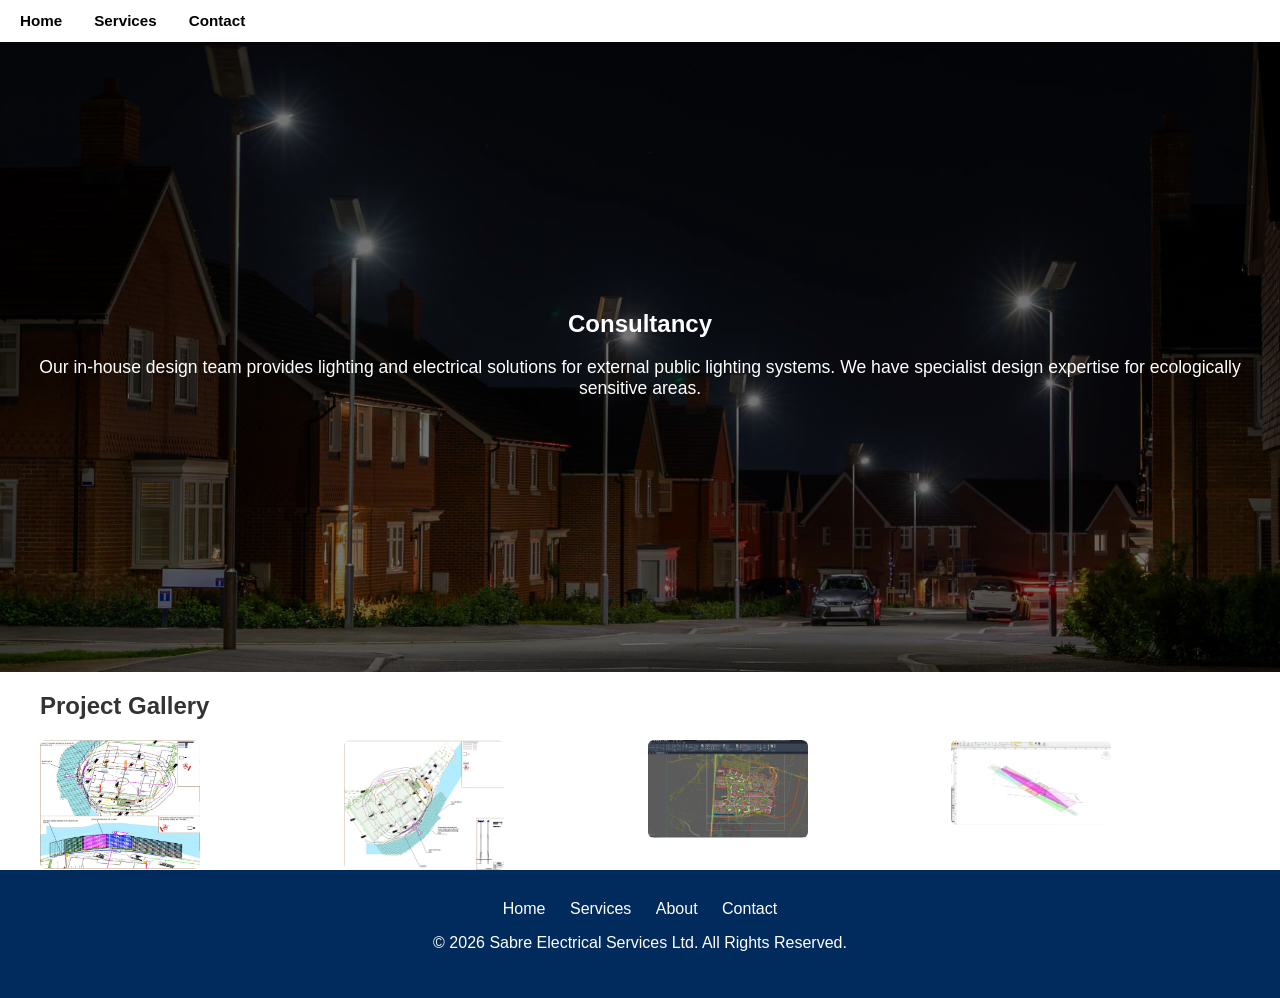
==== consultancy.html @ e0958d19 "Update consultancy.html" ====
<!DOCTYPE html>
<html lang="en">
<head>
  <meta charset="UTF-8">
  <meta name="viewport" content="width=device-width, initial-scale=1.0">
  <title>Consultancy | Sabre Electrical Services Ltd</title>

  <link href="https://fonts.googleapis.com/css2?family=Poppins:wght@300;400;600&display=swap" rel="stylesheet">
  <link rel="stylesheet" href="style.css">
</head>

<body id="top">

  <!-- Header -->
  <header class="navbar">


    <nav class="nav-links">
      <ul>
        <li><a href="index.html#top">Home</a></li>
        <li><a href="index.html#services">Services</a></li>
        <li><a href="index.html#contact">Contact</a></li>
      </ul>
    </nav>
  </header>

  <!-- Hero -->
  <section class="hero">
    <div class="hero-content">
      <h1>Consultancy</h1>
      <p>Our in‑house design team provides lighting and electrical solutions for external public lighting systems.  
      We have specialist design expertise for ecologically sensitive areas.</p>
    </div>
  </section>

  <!-- Gallery Section -->
  <section class="container">
    <h2 class="section-title">Project Gallery</h2>

   <div class="gallery-grid">
      <img src="consultancy1.jpeg" alt="Consultancy Project 1" class="thumb">
      <img src="consultancy2.jpeg" alt="Consultancy Project 2" class="thumb">
      <img src="consultancy3.jpeg" alt="Consultancy Project 3" class="thumb">
      <img src="consultancy4.jpeg" alt="Consultancy Project 4" class="thumb">
    </div>
  </section>

  <!-- Footer -->
  <footer class="footer">
    <div class="footer-links">
      <a href="index.html#top">Home</a>
      <a href="index.html#services">Services</a>
      <a href="index.html#about">About</a>
      <a href="index.html#contact">Contact</a>
    </div>
    <p>© 2026 Sabre Electrical Services Ltd. All Rights Reserved.</p>
  </footer>

</body>
</html>
---- style.css ----
/* GLOBAL */
body {
  margin: 0;
  font-family: 'Segoe UI', Arial, sans-serif;
  color: #333;
}

.container {
  max-width: 1200px;
  margin: 0 auto;
  padding: 0 20px;
}

/* NAVIGATION */
.navbar {
  display: flex;
  justify-content: space-between;
  align-items: center;
  padding: 12px 20px;
}

.logo img {
  height: 28px;
  width: auto;
  display: block;
}

.nav-links ul {
  display: flex;
  gap: 32px;
  list-style: none;
  margin: 0;
  padding: 0;
}

.nav-links a {
  font-size: 1rem;
  font-weight: 600;
  color: #000;
  text-decoration: none;
}

.navbar a {
  text-decoration: none;
  color: #000;
  font-weight: 600;
  font-size: 0.95rem;
}

/* HERO */
.hero {
  height: 70vh;
  background:
    linear-gradient(rgba(0,0,0,0.55), rgba(0,0,0,0.55)),
    url('background.jpg') center/cover no-repeat;
  display: flex;
  justify-content: center;
  align-items: center;
  text-align: center;
  color: #fff;
  padding: 0 20px;
}

.hero-title {
  display: flex;
  justify-content: center;
  align-items: center;
  gap: 14px;
  margin-bottom: 20px;
}

.sabre-white {
  filter: brightness(0) invert(1);
  height: 120px;
}

.hero-title-text {
  font-size: 2rem;
  font-weight: 600;
  color: #fff;
  white-space: nowrap;
}

.hero p {
  font-size: 1.1rem;
  margin-bottom: 25px;
}

.btn {
  background: #ffcc00;
  color: #000;
  padding: 12px 28px;
  border-radius: 4px;
  text-decoration: none;
  font-weight: 600;
}

/* SERVICES */
#services {
  background: #f8f9fa;
  padding: 60px 20px;
  text-align: center;
}

#services h2 {
  font-size: 1.8rem;
  margin-bottom: 40px;
}

.service-grid {
  display: grid;
  grid-template-columns: repeat(auto-fit, minmax(250px, 1fr));
  gap: 20px;
}

.card {
  background: #fff;
  border-left: 4px solid #007bff;
  box-shadow: 0 2px 8px rgba(0,0,0,0.1);
  padding: 20px;
  text-align: left;
}

/* ABOUT */
#about {
  background: #fff;
  padding: 60px 20px;
  text-align: center;
}

#about h2 {
  font-size: 1.8rem;
  margin-bottom: 20px;
}

/* CONTACT */
#contact {
  background: #f8f9fa;
  padding: 60px 20px;
  text-align: center;
}

#contact h2 {
  font-size: 1.8rem;
  margin-bottom: 30px;
}

.contact-grid {
  display: grid;
  grid-template-columns: repeat(auto-fit, minmax(250px, 1fr));
  gap: 25px;
  max-width: 800px;
  margin: 0 auto;
  justify-items: center;
}

.contact-item {
  background: #fff;
  padding: 20px;
  border-left: 4px solid #007bff;
  box-shadow: 0 2px 8px rgba(0,0,0,0.1);
  text-align: left;
  font-size: 1rem;
  line-height: 1.5;
}

/* GALLERY */
.gallery-grid {
  display: grid;
  grid-template-columns: repeat(auto-fit, minmax(140px, 1fr));
  gap: 15px;
  margin-top: 20px;
}

.gallery-grid img.thumb {
  width: 100%;
  height: auto;
  max-width: 160px;
  border-radius: 6px;
  cursor: pointer;
  transition: transform 0.2s ease;
}

.gallery-grid img.thumb:hover {
  transform: scale(1.05);
}

/* LIGHTBOX */
.lightbox {
  display: none;
  position: fixed;
  z-index: 9999;
  left: 0;
  top: 0;
  width: 100%;
  height: 100%;
  background: rgba(0,0,0,0.85);
  justify-content: center;
  align-items: center;
}

.lightbox-img {
  max-width: 90%;
  max-height: 80%;
  border-radius: 10px;
}

.close {
  position: absolute;
  top: 20px;
  right: 30px;
  font-size: 40px;
  color: #fff;
  cursor: pointer;
}

/* FOOTER */
footer {
  background: #002b5c;
  color: #fff;
  text-align: center;
  padding: 30px 20px;
}

.footer-links a {
  color: #fff;
  margin: 0 10px;
  text-decoration: none;
  font-weight: 500;
}

/* MOBILE FIXES */
@media (max-width: 768px) {

  /* NAVIGATION */
  .navbar {
    flex-direction: column;
    align-items: center;
    gap: 12px;
    padding: 16px 10px;
  }

  .nav-links ul {
    flex-direction: column;
    gap: 10px;
  }

  /* HERO */
  .hero {
    height: auto;
    min-height: 90vh;
    padding: 60px 20px;
  }

  .sabre-white {
    height: 80px;
  }

  .hero-title-text {
    font-size: 1.4rem;
  }

  /* SERVICES */
  .service-grid {
    grid-template-columns: 1fr;
  }

  /* CONTACT */
  .contact-grid {
    grid-template-columns: 1fr;
  }

  /* GALLERY */
  .gallery-grid {
    grid-template-columns: repeat(2, 1fr);
  }
}
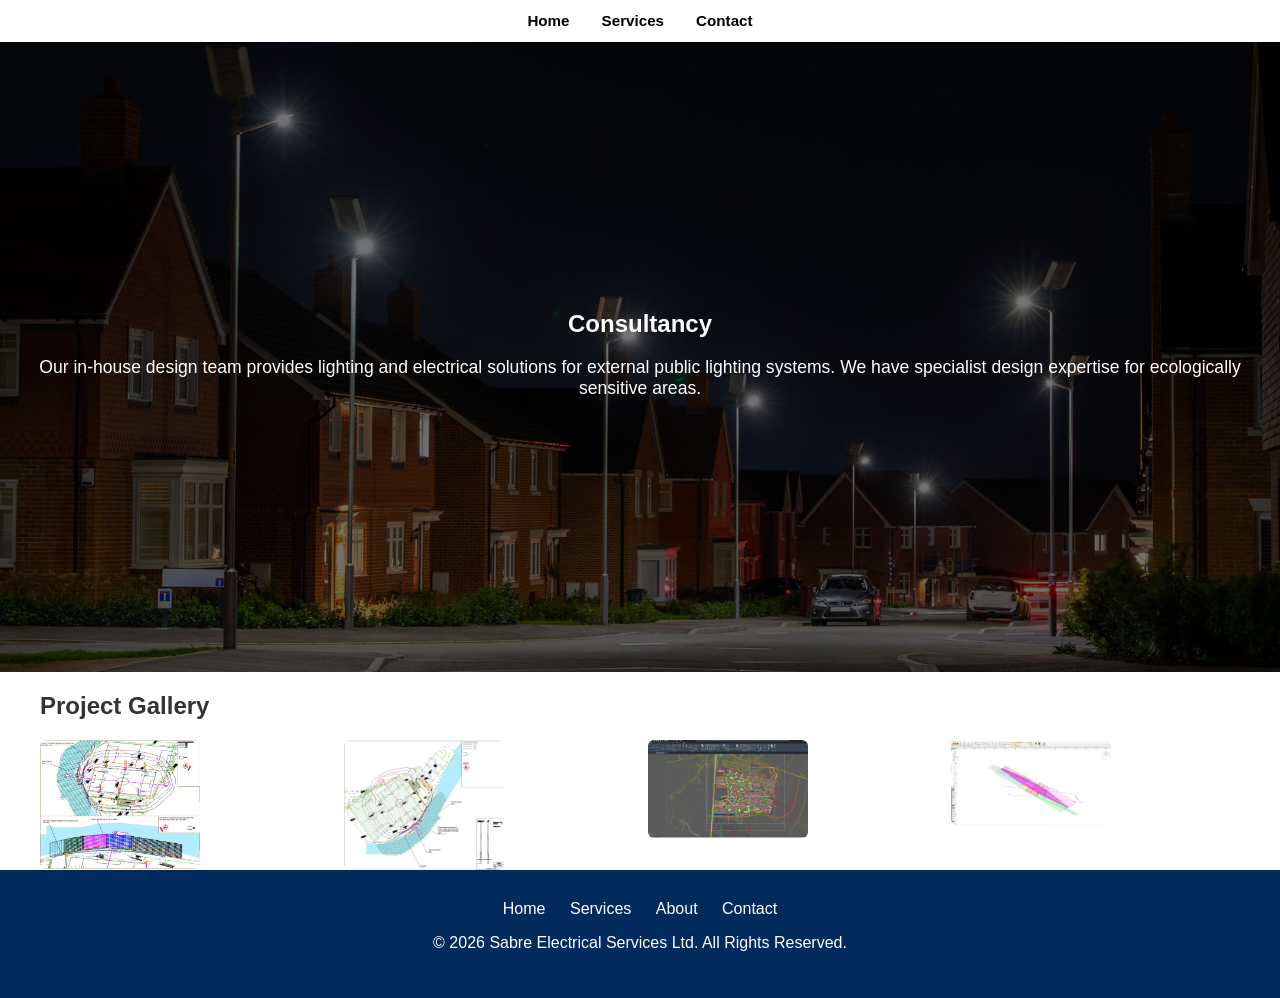
==== commit d87d4528: "Add gallery.js script to consultancy.html Added a script tag for gallery.js in the gallery section." ====
--- a/consultancy.html
+++ b/consultancy.html
@@ -36,7 +36,7 @@
   <!-- Gallery Section -->
   <section class="container">
     <h2 class="section-title">Project Gallery</h2>
-
+<script src="gallery.js"></script>
    <div class="gallery-grid">
       <img src="consultancy1.jpeg" alt="Consultancy Project 1" class="thumb">
       <img src="consultancy2.jpeg" alt="Consultancy Project 2" class="thumb">
--- a/style.css
+++ b/style.css
@@ -14,7 +14,7 @@
 /* NAVIGATION */
 .navbar {
   display: flex;
-  justify-content: space-between;
+  justify-content: center;   /* CENTER THE NAV */
   align-items: center;
   padding: 12px 20px;
 }
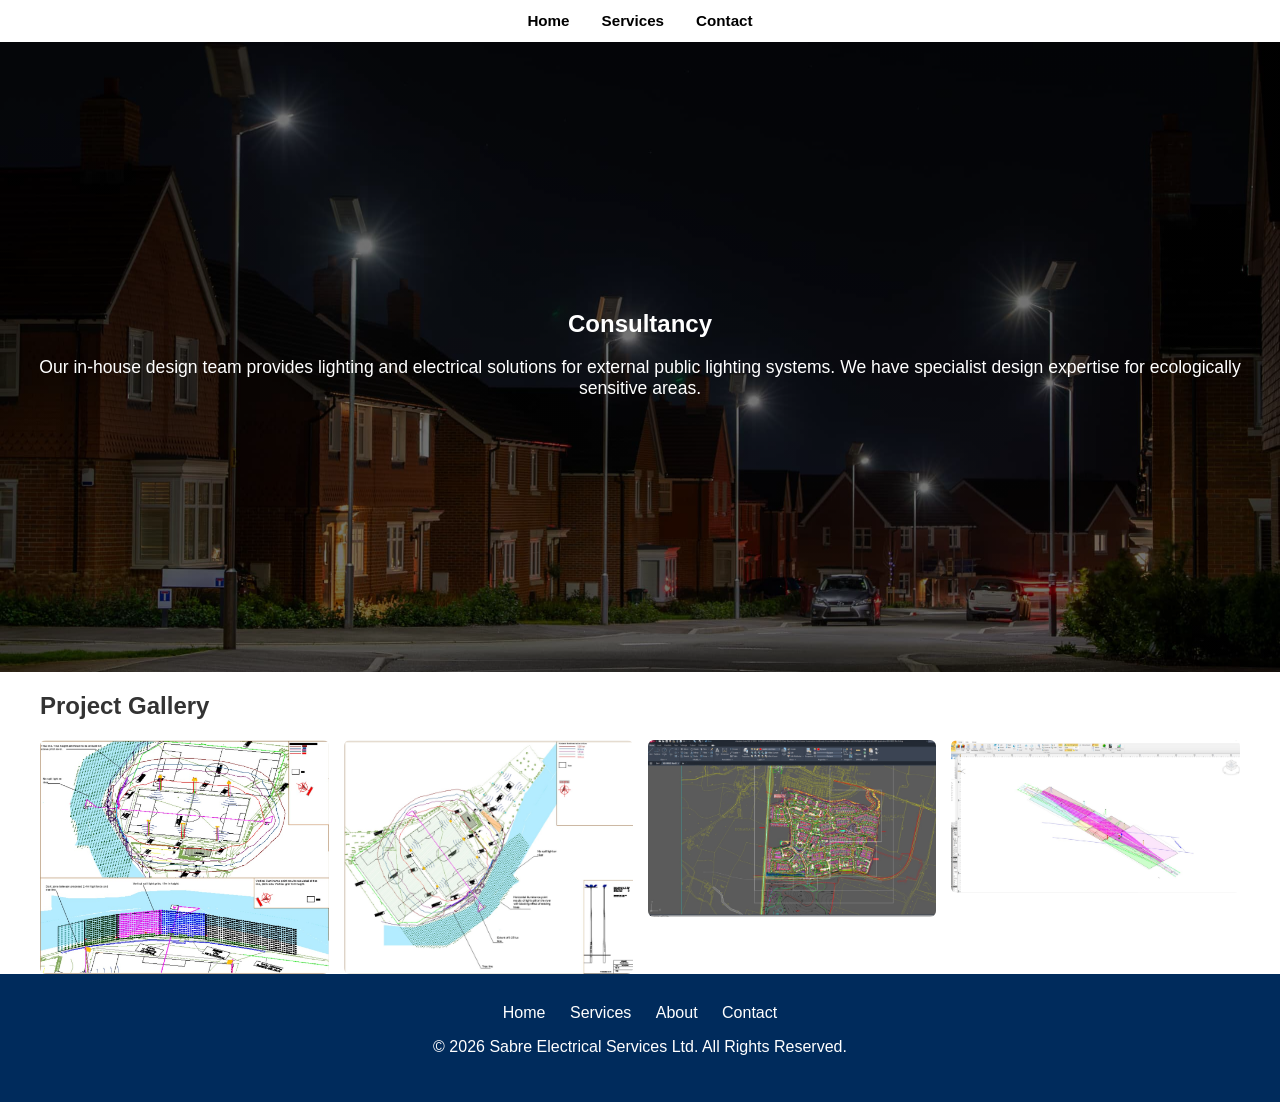
==== commit 3f5c395f: "Update consultancy.html" ====
--- a/consultancy.html
+++ b/consultancy.html
@@ -36,7 +36,6 @@
   <!-- Gallery Section -->
   <section class="container">
     <h2 class="section-title">Project Gallery</h2>
-<script src="gallery.js"></script>
    <div class="gallery-grid">
       <img src="consultancy1.jpeg" alt="Consultancy Project 1" class="thumb">
       <img src="consultancy2.jpeg" alt="Consultancy Project 2" class="thumb">
--- a/style.css
+++ b/style.css
@@ -60,6 +60,19 @@
   color: #fff;
   padding: 0 20px;
 }
+.sport-hero {
+  height: 70vh;
+  background:
+    linear-gradient(rgba(0,0,0,0.55), rgba(0,0,0,0.55)),
+    url('after.jpg') center/cover no-repeat;
+  display: flex;
+  justify-content: center;
+  align-items: center;
+  text-align: center;
+  color: #fff;
+  padding: 0 20px;
+}
+
 
 .hero-title {
   display: flex;
@@ -164,7 +177,6 @@
   line-height: 1.5;
 }
 
-/* GALLERY */
 .gallery-grid {
   display: grid;
   grid-template-columns: repeat(auto-fit, minmax(140px, 1fr));
@@ -175,7 +187,6 @@
 .gallery-grid img.thumb {
   width: 100%;
   height: auto;
-  max-width: 160px;
   border-radius: 6px;
   cursor: pointer;
   transition: transform 0.2s ease;
@@ -183,9 +194,10 @@
 
 .gallery-grid img.thumb:hover {
   transform: scale(1.05);
-}
-
-/* LIGHTBOX */
+  
+}
+
+/* Lightbox popup */
 .lightbox {
   display: none;
   position: fixed;
@@ -232,6 +244,20 @@
 /* MOBILE FIXES */
 @media (max-width: 768px) {
 
+    /* FIX CONTACT ITEMS */
+  #contact .contact-item {
+    text-align: left;
+  }
+
+  /* FIX SERVICES CARDS */
+  #services .card {
+    text-align: left;
+  }
+
+  /* FIX ABOUT PARAGRAPH */
+  #about p {
+    text-align: left;
+  }
   /* NAVIGATION */
   .navbar {
     flex-direction: column;
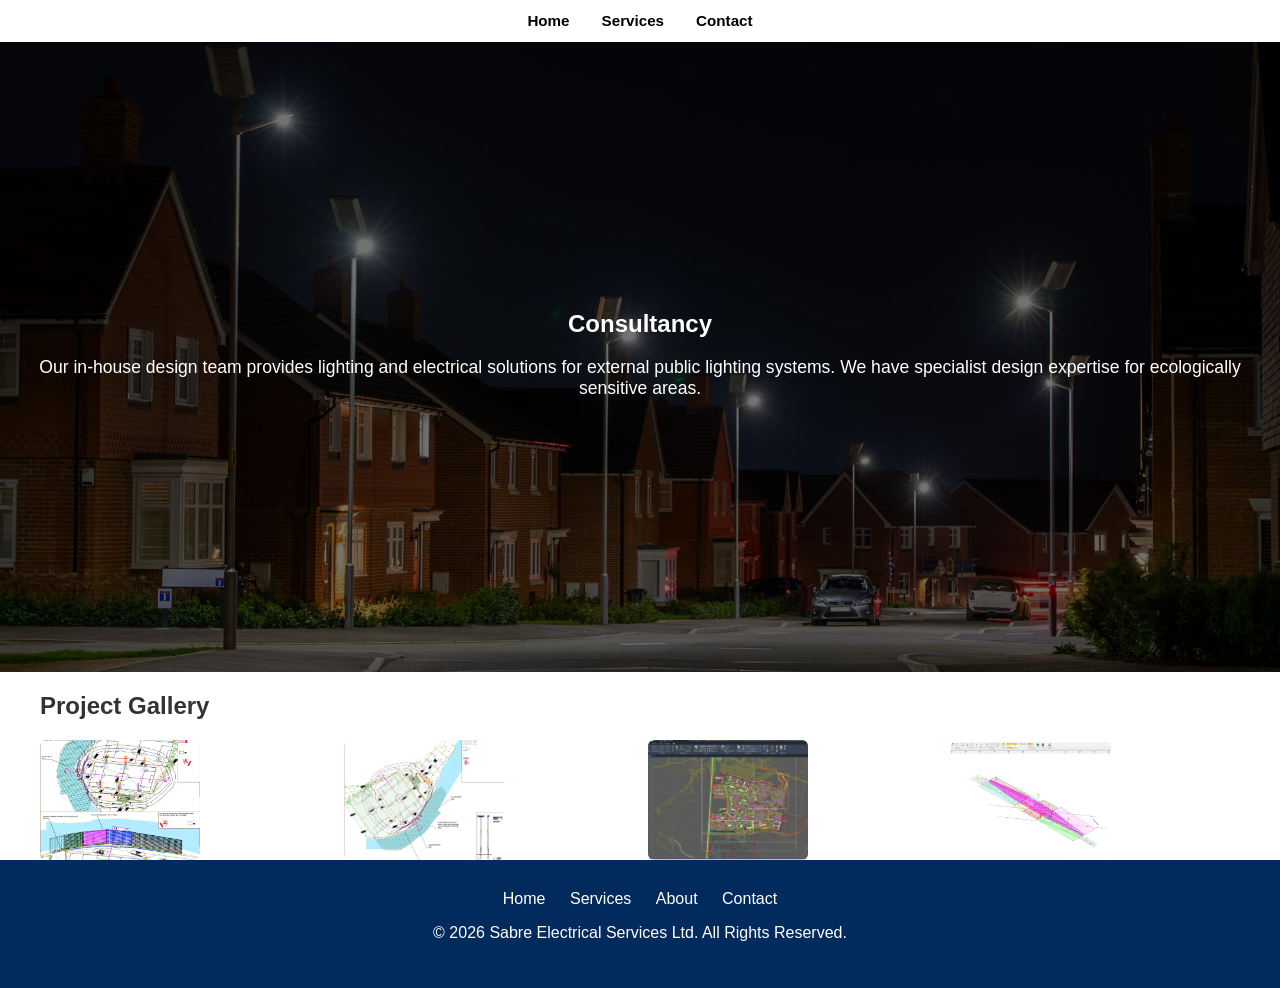
==== commit 496e493d: "Enhance consultancy page with lightbox for gallery Added lightbox feature for image gallery." ====
--- a/consultancy.html
+++ b/consultancy.html
@@ -42,6 +42,13 @@
       <img src="consultancy3.jpeg" alt="Consultancy Project 3" class="thumb">
       <img src="consultancy4.jpeg" alt="Consultancy Project 4" class="thumb">
     </div>
+    <!-- Lightbox -->
+<div id="lightbox" class="lightbox">
+  <span class="close">&times;</span>
+  <span class="arrow left">&#10094;</span>
+  <img id="lightbox-img" class="lightbox-img">
+  <span class="arrow right">&#10095;</span>
+</div>
   </section>
 
   <!-- Footer -->
--- a/style.css
+++ b/style.css
@@ -65,6 +65,18 @@
   background:
     linear-gradient(rgba(0,0,0,0.55), rgba(0,0,0,0.55)),
     url('after.jpg') center/cover no-repeat;
+  display: flex;
+  justify-content: center;
+  align-items: center;
+  text-align: center;
+  color: #fff;
+  padding: 0 20px;
+}
+.himast-hero {
+  height: 70vh;
+  background:
+    linear-gradient(rgba(0,0,0,0.55), rgba(0,0,0,0.55)),
+    url('ally.jpg') center/cover no-repeat;
   display: flex;
   justify-content: center;
   align-items: center;
@@ -132,6 +144,20 @@
   box-shadow: 0 2px 8px rgba(0,0,0,0.1);
   padding: 20px;
   text-align: left;
+}
+.card-link {
+  color: #000 !important;
+  text-decoration: none !important;
+  display: block;
+}
+
+.card-link h3,
+.card-link p {
+  color: #000 !important;
+}
+
+.card-link:hover {
+  opacity: 0.9;
 }
 
 /* ABOUT */
@@ -185,8 +211,9 @@
 }
 
 .gallery-grid img.thumb {
-  width: 100%;
-  height: auto;
+  width: 160px;
+  height: 120px;
+  object-fit: cover;
   border-radius: 6px;
   cursor: pointer;
   transition: transform 0.2s ease;
@@ -301,3 +328,51 @@
     grid-template-columns: repeat(2, 1fr);
   }
 }
+@media (max-width: 768px) {
+
+  /* Keep navigation centered */
+  .navbar {
+    flex-direction: column;
+    align-items: center;
+  }
+
+  /* FIX SERVICES CARDS */
+  #services .card {
+    text-align: left;
+  }
+
+  /* FIX CONTACT ITEMS */
+  #contact .contact-item {
+    text-align: left;
+  }
+
+  /* FIX ABOUT TEXT */
+  #about p {
+    text-align: left;
+  }
+
+  /* FIX HEADINGS (optional) */
+  #services h2,
+  #contact h2,
+  #about h2 {
+    text-align: left;
+  }
+}
+
+.arrow {
+  position: absolute;
+  top: 50%;
+  font-size: 50px;
+  color: #fff;
+  cursor: pointer;
+  user-select: none;
+  padding: 10px;
+}
+
+.arrow.left {
+  left: 20px;
+}
+
+.arrow.right {
+  right: 20px;
+}
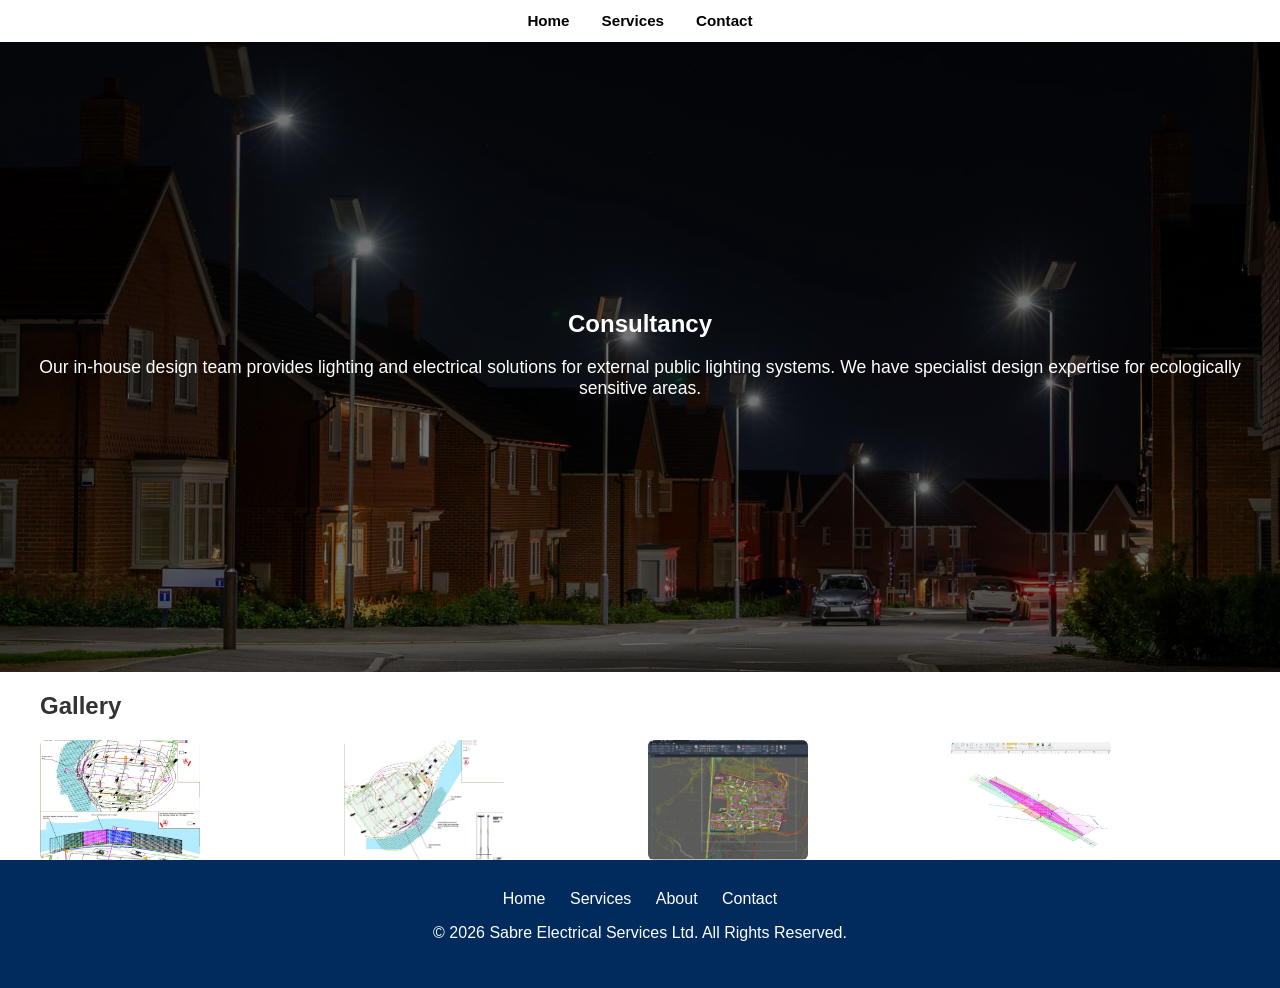
==== commit 698b7c8a: "Change gallery section title Updated the gallery section title from 'Project Gallery' to 'Gallery'." ====
--- a/consultancy.html
+++ b/consultancy.html
@@ -35,7 +35,7 @@
 
   <!-- Gallery Section -->
   <section class="container">
-    <h2 class="section-title">Project Gallery</h2>
+    <h2 class="section-title">Gallery</h2>
    <div class="gallery-grid">
       <img src="consultancy1.jpeg" alt="Consultancy Project 1" class="thumb">
       <img src="consultancy2.jpeg" alt="Consultancy Project 2" class="thumb">
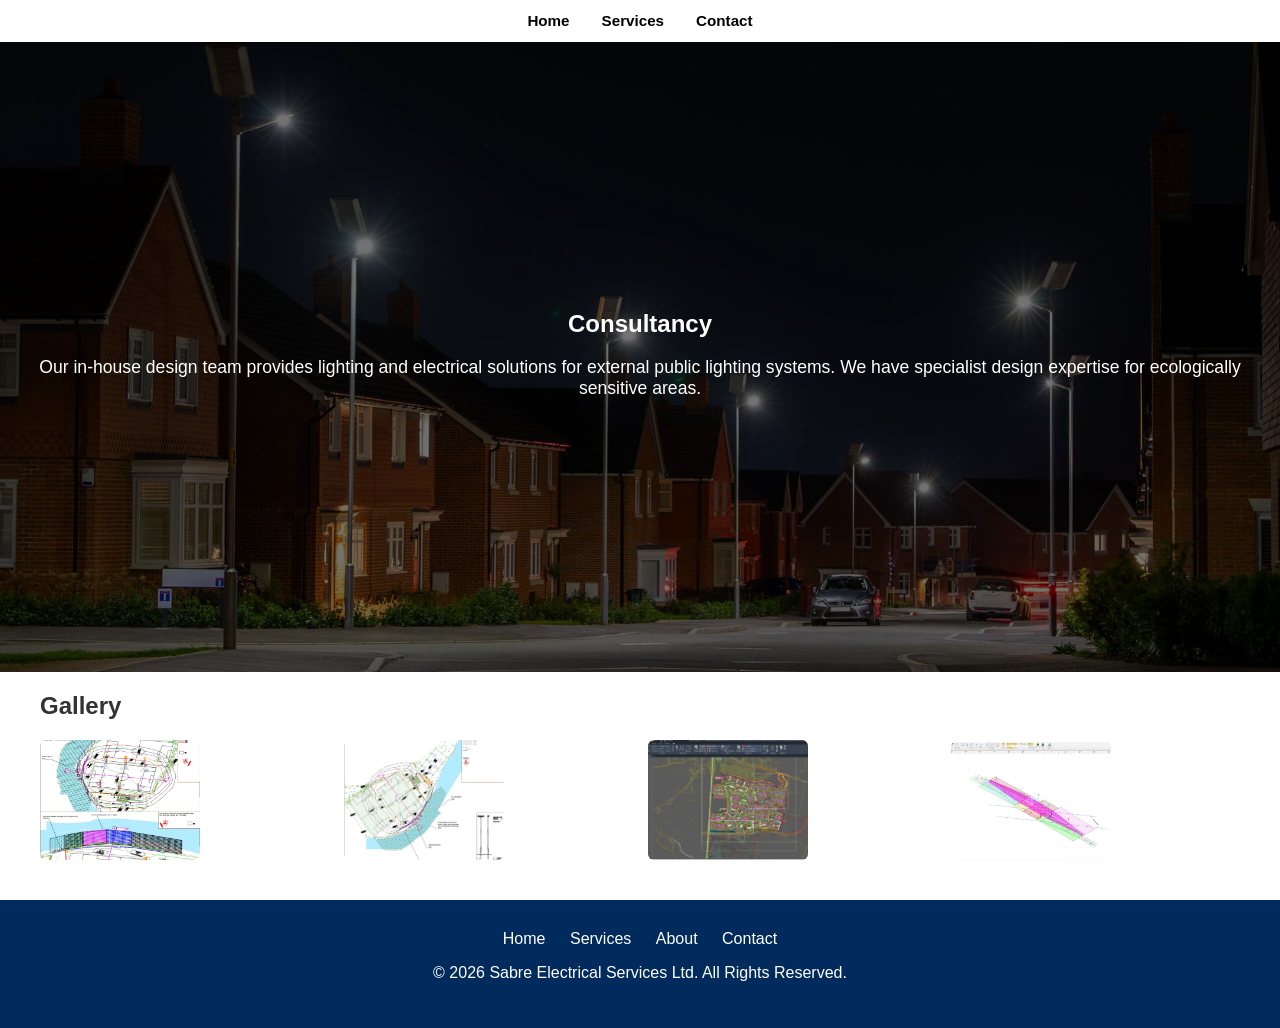
==== commit 26658ea2: "Include gallery.js script in consultancy.html Added a script tag for gallery.js to the footer." ====
--- a/consultancy.html
+++ b/consultancy.html
@@ -42,6 +42,7 @@
       <img src="consultancy3.jpeg" alt="Consultancy Project 3" class="thumb">
       <img src="consultancy4.jpeg" alt="Consultancy Project 4" class="thumb">
     </div>
+      </section>
     <!-- Lightbox -->
 <div id="lightbox" class="lightbox">
   <span class="close">&times;</span>
@@ -49,7 +50,7 @@
   <img id="lightbox-img" class="lightbox-img">
   <span class="arrow right">&#10095;</span>
 </div>
-  </section>
+
 
   <!-- Footer -->
   <footer class="footer">
@@ -61,6 +62,6 @@
     </div>
     <p>© 2026 Sabre Electrical Services Ltd. All Rights Reserved.</p>
   </footer>
-
+<script src="gallery.js"></script>
 </body>
 </html>
--- a/style.css
+++ b/style.css
@@ -376,3 +376,7 @@
 .arrow.right {
   right: 20px;
 }
+
+.gallery-grid {
+  margin-bottom: 40px;
+}
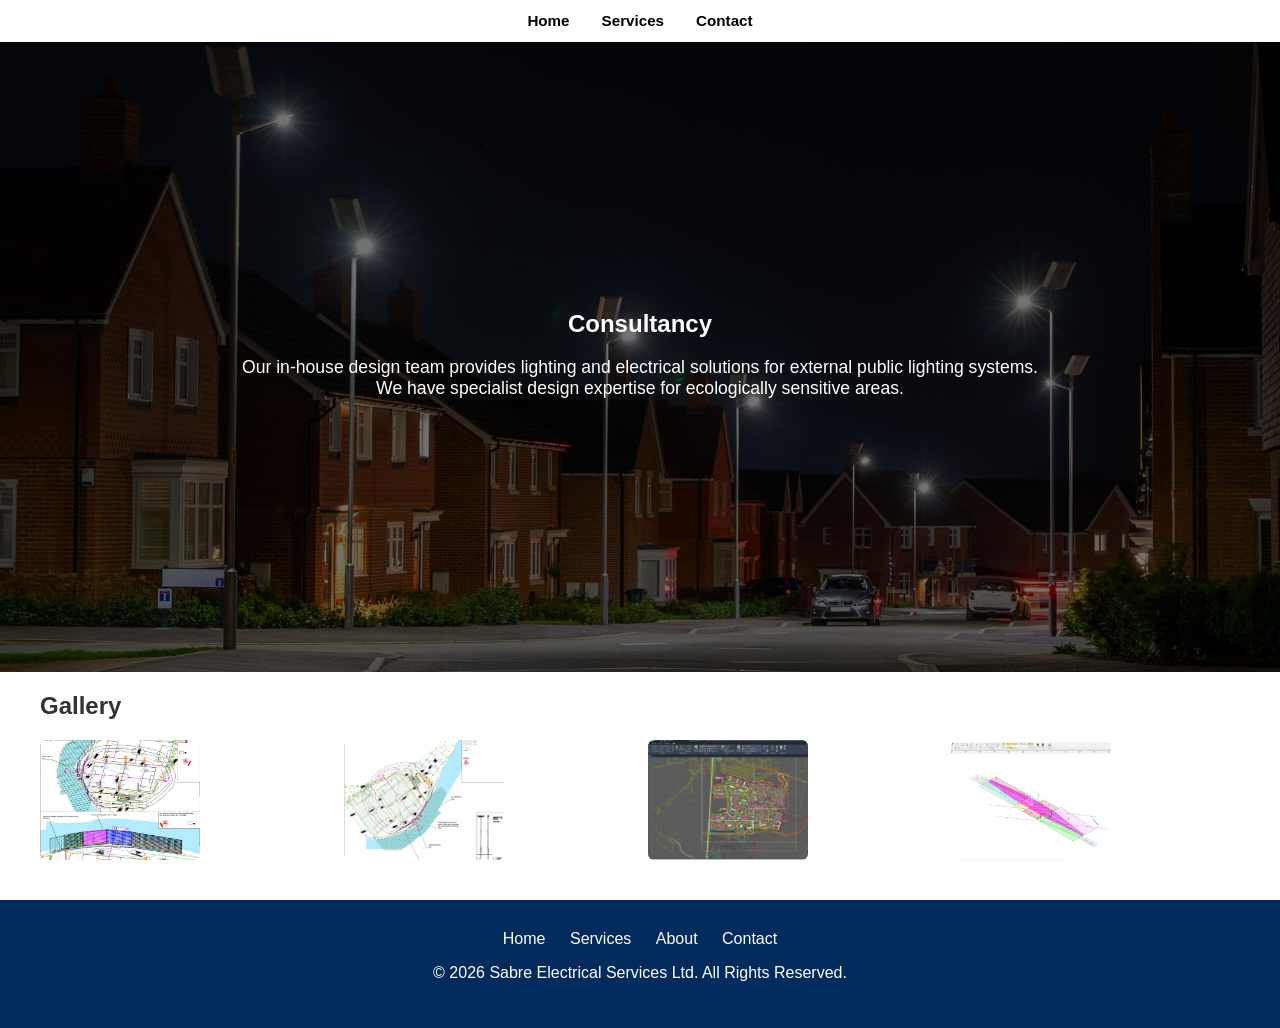
==== commit 4f4165ed: "Update consultancy.html" ====
--- a/consultancy.html
+++ b/consultancy.html
@@ -28,7 +28,7 @@
   <section class="hero">
     <div class="hero-content">
       <h1>Consultancy</h1>
-      <p>Our in‑house design team provides lighting and electrical solutions for external public lighting systems.  
+      <p>Our in‑house design team provides lighting and electrical solutions for external public lighting systems.<br>  
       We have specialist design expertise for ecologically sensitive areas.</p>
     </div>
   </section>
--- a/style.css
+++ b/style.css
@@ -267,97 +267,59 @@
   text-decoration: none;
   font-weight: 500;
 }
-
-/* MOBILE FIXES */
+.gallery-grid {
+  display: grid;
+  grid-template-columns: repeat(auto-fit, minmax(140px, 1fr));
+  gap: 15px;
+  margin-top: 20px;
+}
 @media (max-width: 768px) {
 
-    /* FIX CONTACT ITEMS */
-  #contact .contact-item {
-    text-align: left;
-  }
-
-  /* FIX SERVICES CARDS */
-  #services .card {
-    text-align: left;
-  }
-
-  /* FIX ABOUT PARAGRAPH */
-  #about p {
-    text-align: left;
-  }
-  /* NAVIGATION */
+  /* MOBILE NAVIGATION */
   .navbar {
-    flex-direction: column;
+    display: flex;
+    flex-direction: row;
+    justify-content: space-between;
     align-items: center;
-    gap: 12px;
-    padding: 16px 10px;
-  }
-
+    padding: 12px 15px;
+  }
+ .gallery-grid {
+    grid-template-columns: repeat(2, 1fr);
+  }
   .nav-links ul {
-    flex-direction: column;
-    gap: 10px;
-  }
-
-  /* HERO */
+    display: flex;
+    flex-direction: row;
+    gap: 15px;
+  }
+
+  /* MOBILE SERVICES */
+  .service-grid {
+    grid-template-columns: 1fr;
+  }
+
+  /* MOBILE CONTACT */
+  .contact-grid {
+    grid-template-columns: 1fr;
+  }
+
+  /* MOBILE GALLERY */
+  .gallery-grid {
+    grid-template-columns: repeat(2, 1fr);
+  }
+
+  /* MOBILE HERO */
   .hero {
     height: auto;
     min-height: 90vh;
     padding: 60px 20px;
   }
 
-  .sabre-white {
-    height: 80px;
-  }
-
-  .hero-title-text {
-    font-size: 1.4rem;
-  }
-
-  /* SERVICES */
-  .service-grid {
-    grid-template-columns: 1fr;
-  }
-
-  /* CONTACT */
-  .contact-grid {
-    grid-template-columns: 1fr;
-  }
-
-  /* GALLERY */
-  .gallery-grid {
-    grid-template-columns: repeat(2, 1fr);
-  }
-}
-@media (max-width: 768px) {
-
-  /* Keep navigation centered */
-  .navbar {
-    flex-direction: column;
-    align-items: center;
-  }
-
-  /* FIX SERVICES CARDS */
-  #services .card {
-    text-align: left;
-  }
-
-  /* FIX CONTACT ITEMS */
-  #contact .contact-item {
-    text-align: left;
-  }
-
-  /* FIX ABOUT TEXT */
-  #about p {
-    text-align: left;
-  }
-
-  /* FIX HEADINGS (optional) */
-  #services h2,
-  #contact h2,
-  #about h2 {
-    text-align: left;
-  }
-}
+  /* TEXT ALIGN FIXES */
+  #contact .contact-item { text-align: right; }
+  #services .card { text-align: left; }
+  #about p { text-align: left; }
+}
+
 
 .arrow {
   position: absolute;
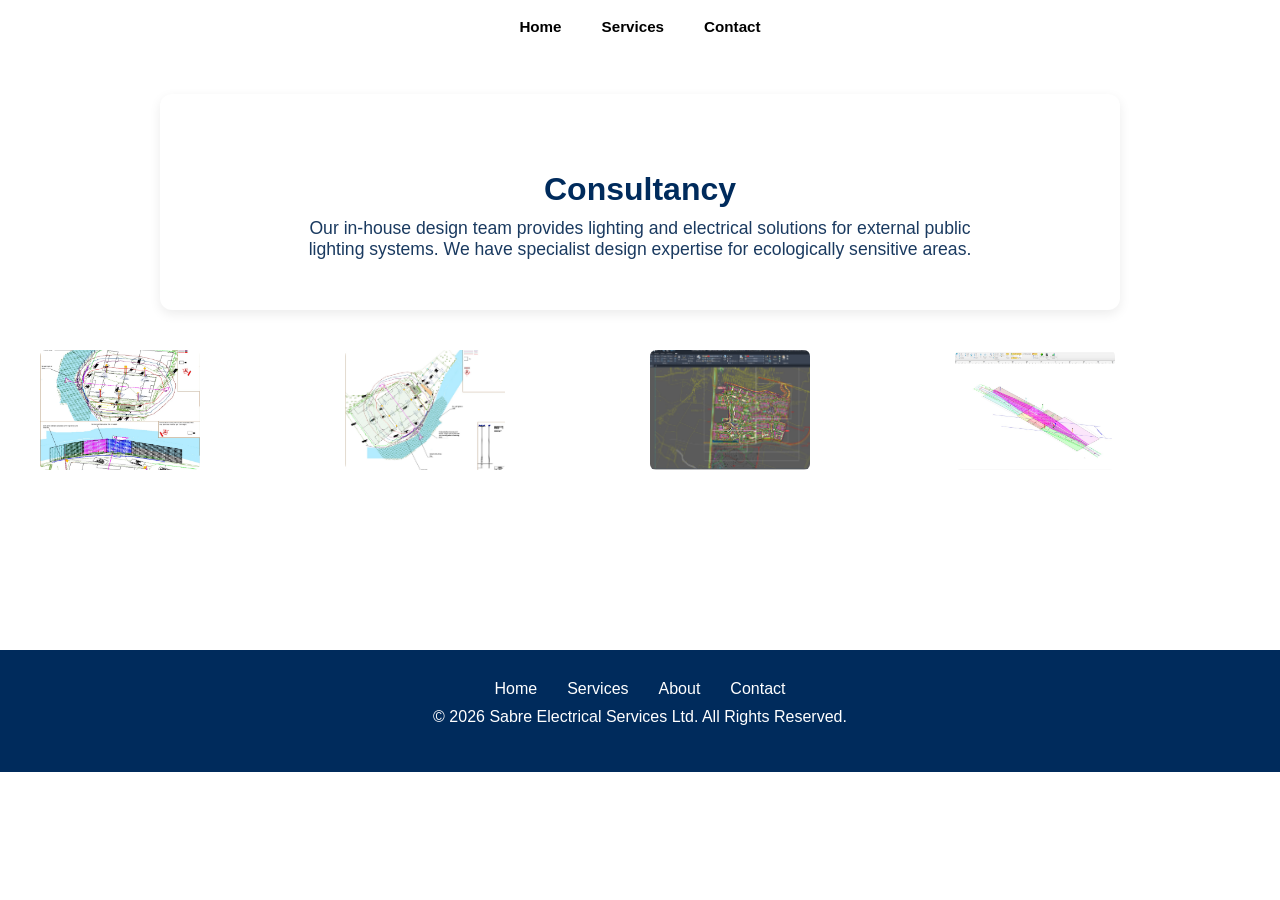
==== commit 9891b3fd: "Update consultancy.html" ====
--- a/consultancy.html
+++ b/consultancy.html
@@ -9,41 +9,37 @@
   <link rel="stylesheet" href="style.css">
 </head>
 
-<body id="top">
+<body class="consultancy-page">
 
-  <!-- Header -->
-  <header class="navbar">
+<header class="navbar">
+  <nav class="nav-links">
+    <ul>
+      <li><a href="index.html#top">Home</a></li>
+      <li><a href="index.html#services">Services</a></li>
+      <li><a href="index.html#contact">Contact</a></li>
+    </ul>
+  </nav>
+</header>
 
+<main class="page-content container">
 
-    <nav class="nav-links">
-      <ul>
-        <li><a href="index.html#top">Home</a></li>
-        <li><a href="index.html#services">Services</a></li>
-        <li><a href="index.html#contact">Contact</a></li>
-      </ul>
-    </nav>
-  </header>
+<section class="himast-tile">
+  <h1>Consultancy</h1>
+  <p>Our in‑house design team provides lighting and electrical solutions for external public lighting systems.
+     We have specialist design expertise for ecologically sensitive areas.</p>
+</section>
 
-  <!-- Hero -->
-  <section class="hero">
-    <div class="hero-content">
-      <h1>Consultancy</h1>
-      <p>Our in‑house design team provides lighting and electrical solutions for external public lighting systems.<br>  
-      We have specialist design expertise for ecologically sensitive areas.</p>
-    </div>
-  </section>
-
-  <!-- Gallery Section -->
-  <section class="container">
-    <h2 class="section-title">Gallery</h2>
-   <div class="gallery-grid">
+<section>
+  <div class="gallery-grid">
       <img src="consultancy1.jpeg" alt="Consultancy Project 1" class="thumb">
       <img src="consultancy2.jpeg" alt="Consultancy Project 2" class="thumb">
       <img src="consultancy3.jpeg" alt="Consultancy Project 3" class="thumb">
       <img src="consultancy4.jpeg" alt="Consultancy Project 4" class="thumb">
-    </div>
-      </section>
-    <!-- Lightbox -->
+  </div>
+</section>
+
+</main>
+
 <div id="lightbox" class="lightbox">
   <span class="close">&times;</span>
   <span class="arrow left">&#10094;</span>
@@ -51,17 +47,17 @@
   <span class="arrow right">&#10095;</span>
 </div>
 
+<footer class="footer">
+  <div class="footer-links">
+    <a href="index.html#top">Home</a>
+    <a href="index.html#services">Services</a>
+    <a href="index.html#about">About</a>
+    <a href="index.html#contact">Contact</a>
+  </div>
+  <p>© 2026 Sabre Electrical Services Ltd. All Rights Reserved.</p>
+</footer>
 
-  <!-- Footer -->
-  <footer class="footer">
-    <div class="footer-links">
-      <a href="index.html#top">Home</a>
-      <a href="index.html#services">Services</a>
-      <a href="index.html#about">About</a>
-      <a href="index.html#contact">Contact</a>
-    </div>
-    <p>© 2026 Sabre Electrical Services Ltd. All Rights Reserved.</p>
-  </footer>
 <script src="gallery.js"></script>
+
 </body>
 </html>
--- a/style.css
+++ b/style.css
@@ -16,7 +16,7 @@
   display: flex;
   justify-content: center;   /* CENTER THE NAV */
   align-items: center;
-  padding: 12px 20px;
+  padding: 18px 20px;
 }
 
 .logo img {
@@ -27,16 +27,16 @@
 
 .nav-links ul {
   display: flex;
-  gap: 32px;
+  gap: 40px;
   list-style: none;
   margin: 0;
   padding: 0;
 }
 
 .nav-links a {
-  font-size: 1rem;
+  font-size: 1.15rem;
   font-weight: 600;
-  color: #000;
+  color: #002b5c;
   text-decoration: none;
 }
 
@@ -140,7 +140,7 @@
 
 .card {
   background: #fff;
-  border-left: 4px solid #007bff;
+  border-left: 4px solid #002b5c;
   box-shadow: 0 2px 8px rgba(0,0,0,0.1);
   padding: 20px;
   text-align: left;
@@ -196,7 +196,7 @@
 .contact-item {
   background: #fff;
   padding: 20px;
-  border-left: 4px solid #007bff;
+  border-left: 4px solid #002b5c;
   box-shadow: 0 2px 8px rgba(0,0,0,0.1);
   text-align: left;
   font-size: 1rem;
@@ -205,9 +205,10 @@
 
 .gallery-grid {
   display: grid;
-  grid-template-columns: repeat(auto-fit, minmax(140px, 1fr));
-  gap: 15px;
-  margin-top: 20px;
+  grid-template-columns: repeat(auto-fit, minmax(220px, 1fr));
+  gap: 20px;
+  margin-top: 40px;
+  margin-bottom: 180px;
 }
 
 .gallery-grid img.thumb {
@@ -253,26 +254,8 @@
   cursor: pointer;
 }
 
-/* FOOTER */
-footer {
-  background: #002b5c;
-  color: #fff;
-  text-align: center;
-  padding: 30px 20px;
-}
-
-.footer-links a {
-  color: #fff;
-  margin: 0 10px;
-  text-decoration: none;
-  font-weight: 500;
-}
-.gallery-grid {
-  display: grid;
-  grid-template-columns: repeat(auto-fit, minmax(140px, 1fr));
-  gap: 15px;
-  margin-top: 20px;
-}
+
+
 @media (max-width: 768px) {
 
   /* MOBILE NAVIGATION */
@@ -283,9 +266,7 @@
     align-items: center;
     padding: 12px 15px;
   }
- .gallery-grid {
-    grid-template-columns: repeat(2, 1fr);
-  }
+
   .nav-links ul {
     display: flex;
     flex-direction: row;
@@ -339,6 +320,117 @@
   right: 20px;
 }
 
-.gallery-grid {
-  margin-bottom: 40px;
-}
+
+/* Small tile hero */
+.hero.hero--tile {
+  background: #ffffff;
+  border-radius: 12px;
+  padding: 30px 25px;
+  margin: 40px auto 20px;
+  max-width: 900px;
+  box-shadow: 0 8px 20px rgba(0,0,0,0.08);
+  text-align: left;
+}
+
+.hero.hero--tile .hero-content h1 {
+  font-size: 1.8rem;
+  margin-bottom: 10px;
+  color: #1e4f82;
+}
+
+.hero.hero--tile .hero-content p {
+  font-size: 1rem;
+  color: #333;
+}
+/* Hi-Mast small tile */
+.himast-tile {
+   background: #ffffff;
+  padding: 50px 30px;
+  border-radius: 12px;
+  max-width: 900px;
+  margin: 40px auto 30px;
+ box-shadow: 0 4px 12px rgba(0,0,0,0.08);
+  text-align: center;
+}
+
+.himast-tile h1 {
+  font-size: 2rem;
+  margin-bottom: 10px;
+  color: #002b5c;
+}
+
+.himast-tile p {
+  font-size: 1.1rem;
+  color: #1a3a60;
+  max-width: 700px;
+  margin: 0 auto;
+}
+body.himast-page {
+  min-height: 100vh;
+    display: flex;
+  flex-direction: column;
+}
+.page-content {
+  flex: 1; /* pushes footer down */
+}
+
+body.himast-page footer {
+  margin-top: 20px; /* natural spacing */
+}
+
+
+footer {
+  width: 100%;
+  background: #002b5c;
+  padding: 30px 0;
+  color: #ffffff;
+}
+
+footer .footer-links {
+  display: flex;
+  justify-content: center;
+  gap: 30px;
+}
+
+footer .footer-links a {
+  color: #ffffff;
+  text-decoration: none;
+}
+
+footer p {
+  text-align: center;
+  margin-top: 10px;
+}
+
+
+body.sport-page .container {
+  max-width: 900px;
+}
+body.sport-page .gallery-grid {
+  grid-template-columns: repeat(auto-fit, minmax(160px, 1fr));
+  gap: 15px;
+  margin-top: 20px;
+  margin-bottom: 180px;
+}
+body.sport-page .himast-tile {
+  max-width: 900px;
+  margin: 40px auto 30px;
+}
+body.himast-page .container {
+  max-width: 900px;
+}
+body.duct-page .container {
+  max-width: 900px;
+}
+
+body.duct-page .gallery-grid {
+  grid-template-columns: repeat(auto-fit, minmax(160px, 1fr));
+  gap: 15px;
+  margin-top: 20px;
+  margin-bottom: 180px;
+}
+
+body.duct-page .himast-tile {
+  max-width: 900px;
+  margin: 40px auto 30px;
+}
